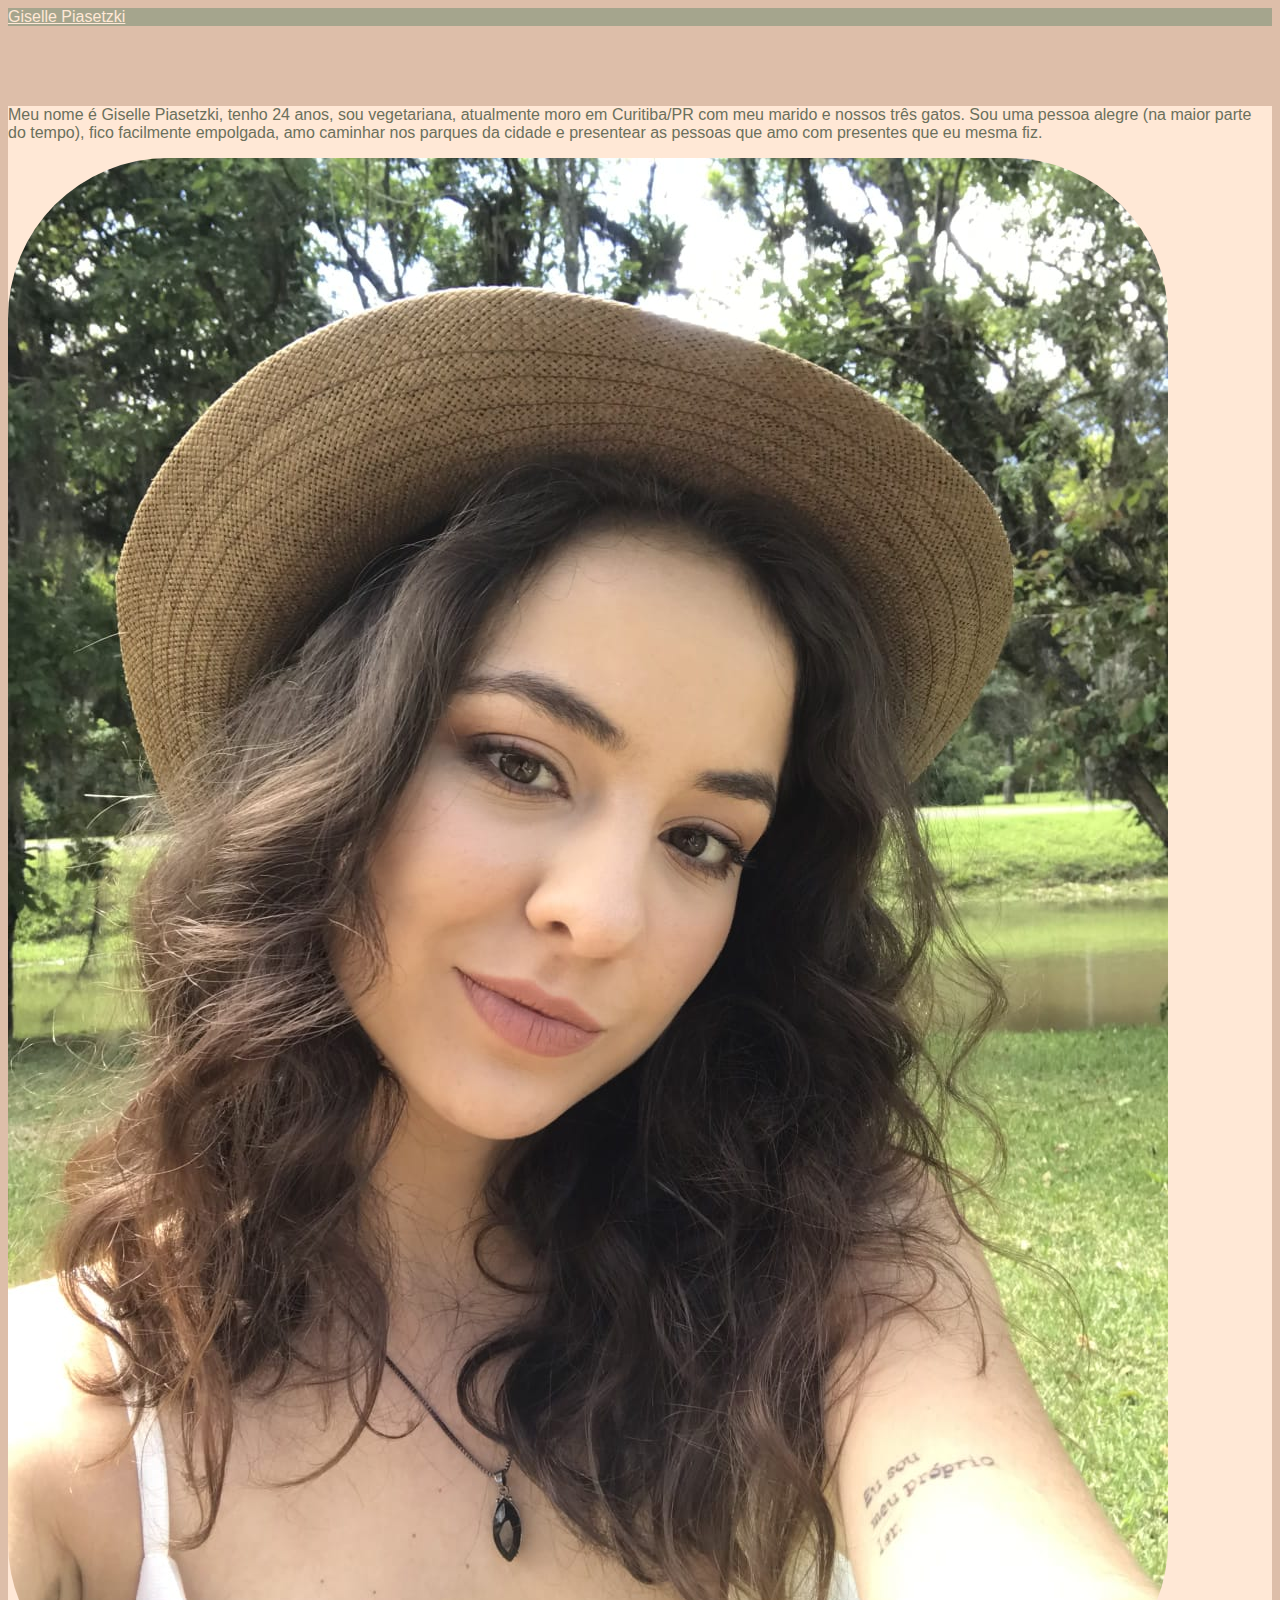
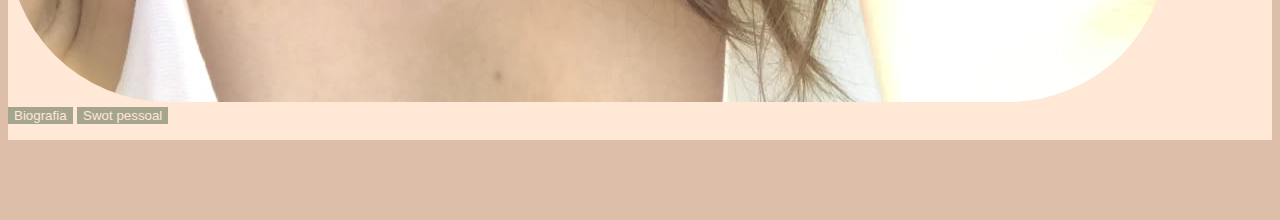
==== index.html @ a475bf97 "desafio encontro 1" ====
<!doctype html>
<html lang="pt-br">

<head>
    <meta charset="utf-8">
    <meta name="viewport" content="width=device-width, initial-scale=1">
    <link href="https://cdn.jsdelivr.net/npm/bootstrap@5.0.2/dist/css/bootstrap.min.css" rel="stylesheet"
        integrity="sha384-EVSTQN3/azprG1Anm3QDgpJLIm9Nao0Yz1ztcQTwFspd3yD65VohhpuuCOmLASjC" crossorigin="anonymous">
    <link rel="stylesheet" href="./CSS/style.css">
    <link rel="shortcut icon" href="./IMG/woman.png"/>
    <title>Giselle Piasetzki</title>
</head>

<body>
    <main>
        <header>
            <nav class="navbar navbar-expand-lg navbar-light bg-light">
                <div class="container-md">
                    <a class="navbar-brand" href="/index.html">Giselle Piasetzki</a>
                </div>
            </nav>
        </header>
        <div class="container">
            <div class="row row-cols-2">
                <div class="col">
                    <p class="fw-normal">Meu nome é Giselle Piasetzki, tenho 24 anos, sou vegetariana, atualmente moro em
                    Curitiba/PR com meu marido e nossos três gatos. Sou uma pessoa alegre (na maior parte do tempo),
                    fico facilmente empolgada, amo caminhar nos parques da cidade e presentear as pessoas que amo com
                    presentes que eu mesma fiz. </p>

                </div>
                <div class="col"><img src="./IMG/gisellepiasetzki.jpeg" class="img-fluid">
                </div>
            </div>
            <div class="row row-cols-1">
                <div class="d-grid gap-2">
                    <button class="btn btn-primary" type="button"><a href="/biografia.html"></a>Biografia</button>
                    <button class="btn btn-primary" type="button"><a href="/swotpessoal.html"></a>Swot pessoal</button>
                  </div>
            </div>
        </div>
    </main>
    <script src="https://cdn.jsdelivr.net/npm/bootstrap@5.0.2/dist/js/bootstrap.bundle.min.js"
        integrity="sha384-MrcW6ZMFYlzcLA8Nl+NtUVF0sA7MsXsP1UyJoMp4YLEuNSfAP+JcXn/tWtIaxVXM"
        crossorigin="anonymous"></script>
</body>
</html>
---- CSS/style.css ----
.navbar-light .navbar-brand{
    color: #FFE8D6;
}
.col{
    margin: auto;
}
.btn btn-primary {
    margin-top: 1rem;
    padding: 9rem;
}
.btn-primary {
    background-color: #A5A58D;
    color: #FFE8D6;
    border: none;
    margin-bottom: 1rem;
}
body{
    background-color: #DDBEA9;
    font-family: sans-serif;
    color: #6B705C;
}
img{
    border-radius: 10rem;
}

.bg-light {
    background-color: #A5A58D !important;
}
.btn-primary:active{
    background-color: #6B705C;
}
.btn-primary:hover{
    background-color: #6B705C
}

.container {
    background-color: #FFE8D6;
    margin: 5rem auto;
}

.item-botton {
    background-color: #A5A58D;
    color: #FFE8D6;
    border-radius: 1rem;
    margin: auto;
}

 .row {
   justify-content: center;
}
h3{
    background-color: #DDBEA9;
}
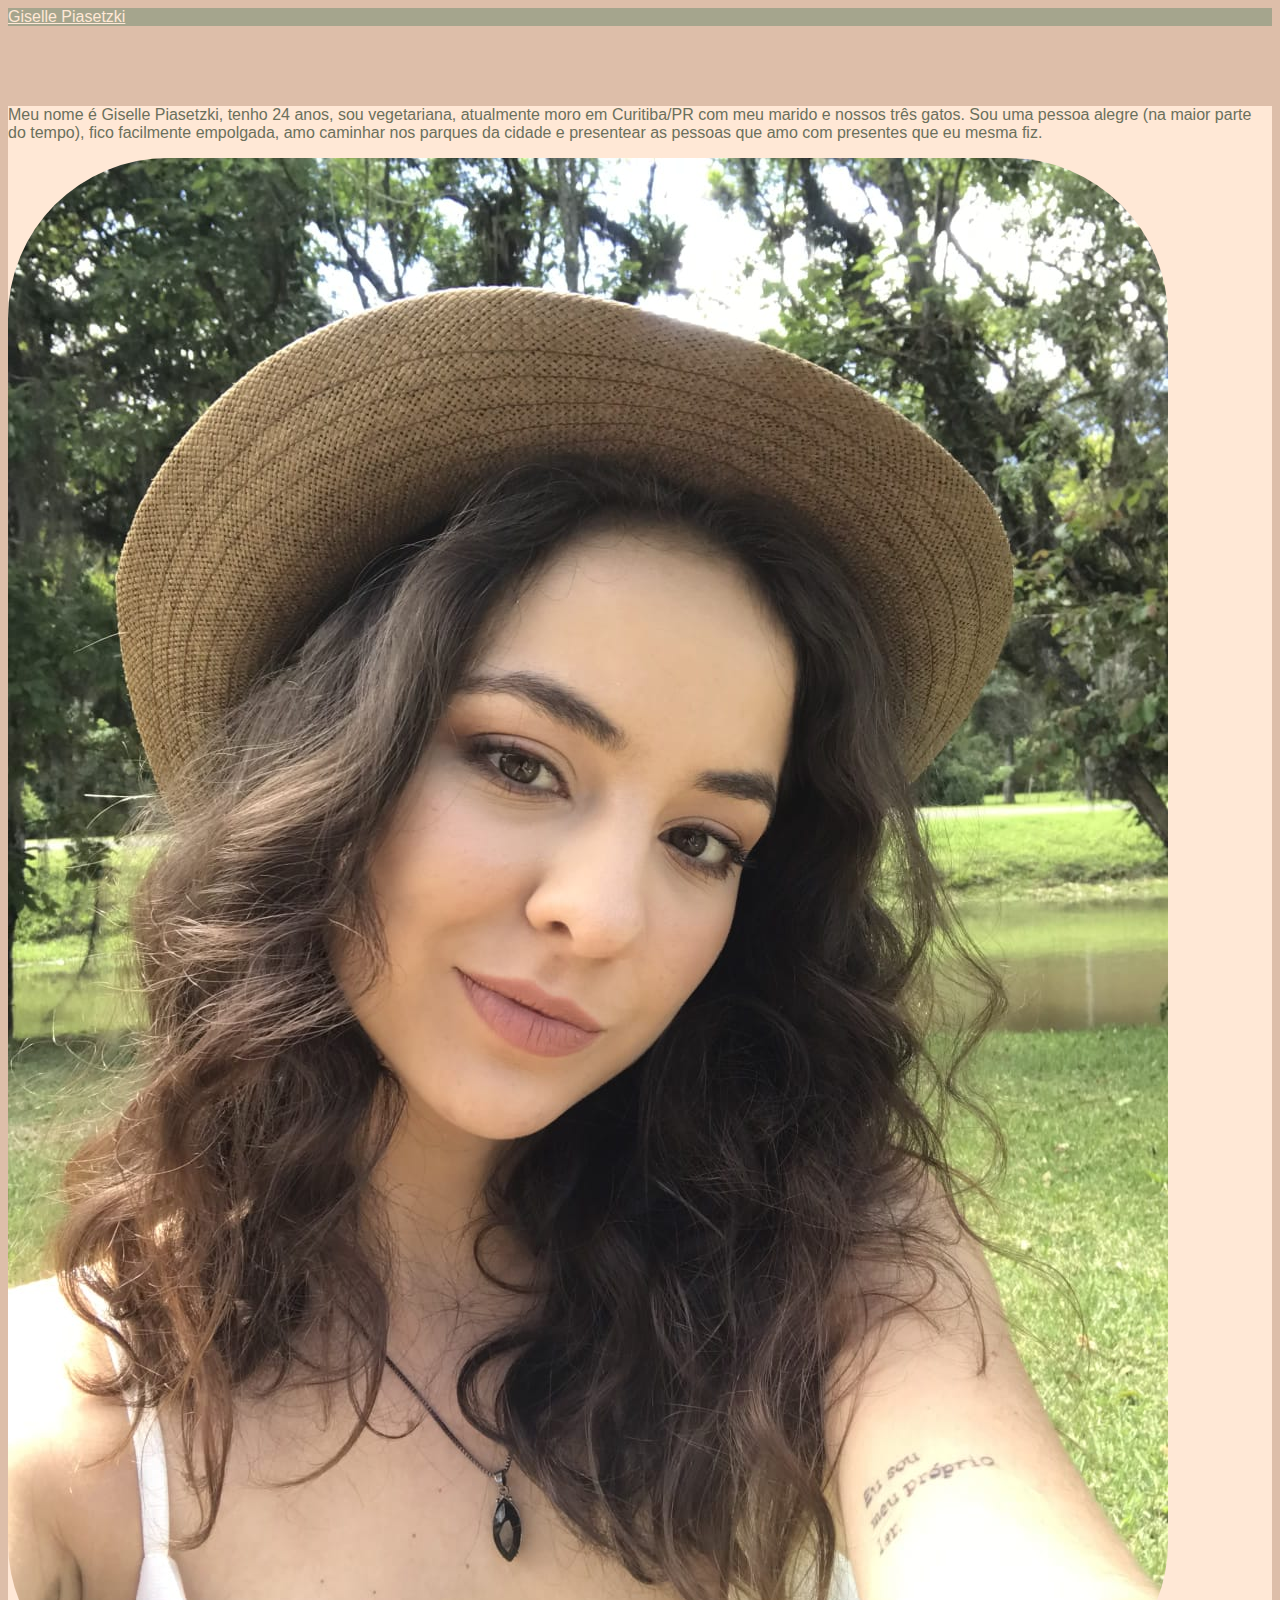
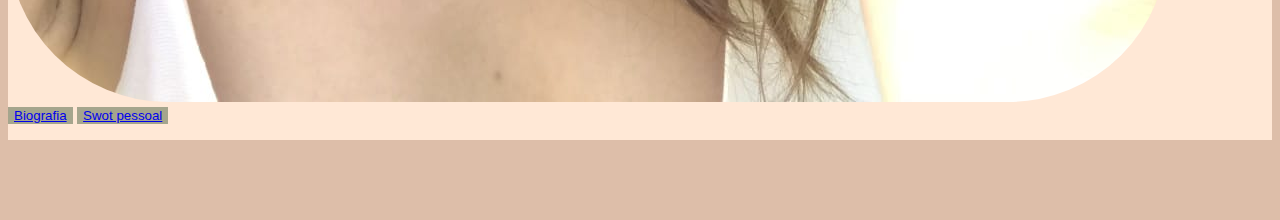
==== commit fd5a5c54: "arrumando ancora" ====
--- a/index.html
+++ b/index.html
@@ -34,8 +34,8 @@
             </div>
             <div class="row row-cols-1">
                 <div class="d-grid gap-2">
-                    <button class="btn btn-primary" type="button"><a href="/biografia.html"></a>Biografia</button>
-                    <button class="btn btn-primary" type="button"><a href="/swotpessoal.html"></a>Swot pessoal</button>
+                    <button class="btn btn-primary" type="button"><a href="./biografia.html" target="_blank">Biografia</a></button>
+                    <button class="btn btn-primary" type="button"><a href="./swotpessoal.html" target="_blank">Swot pessoal</a></button>
                   </div>
             </div>
         </div>
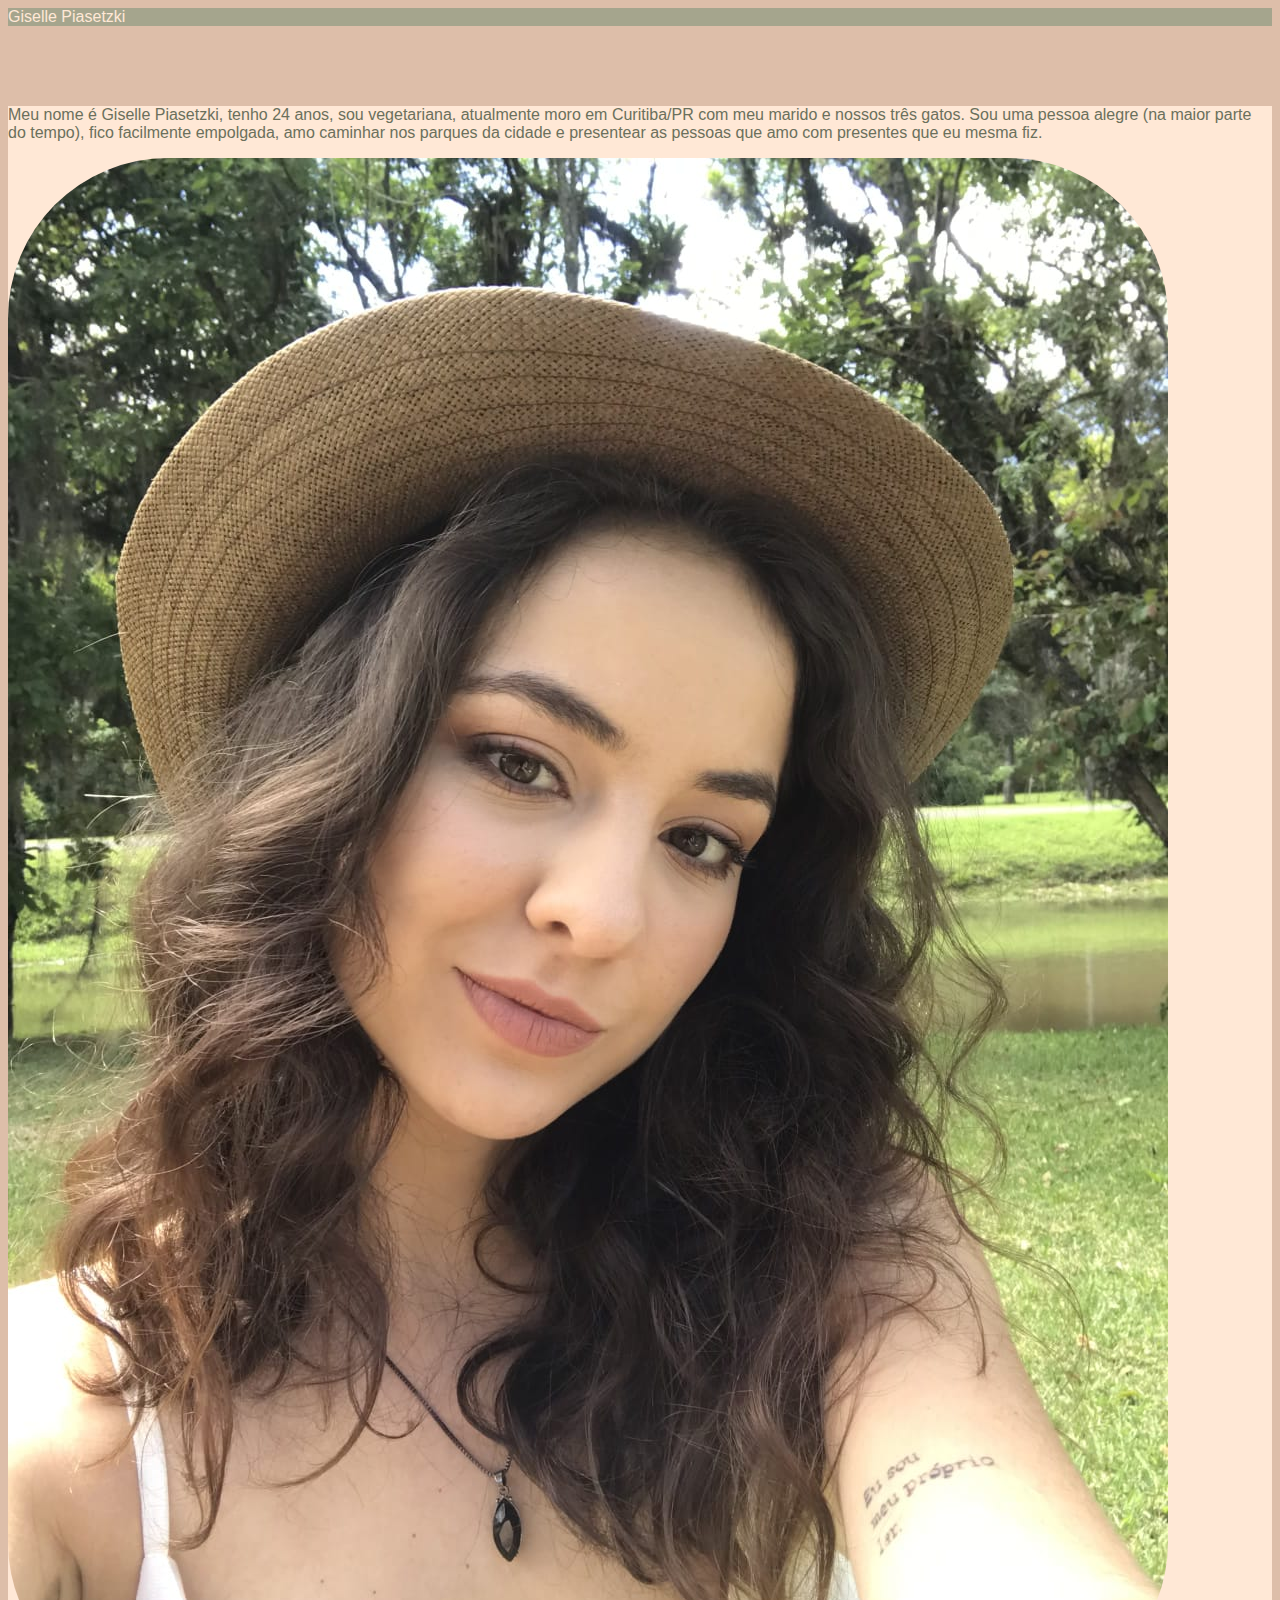
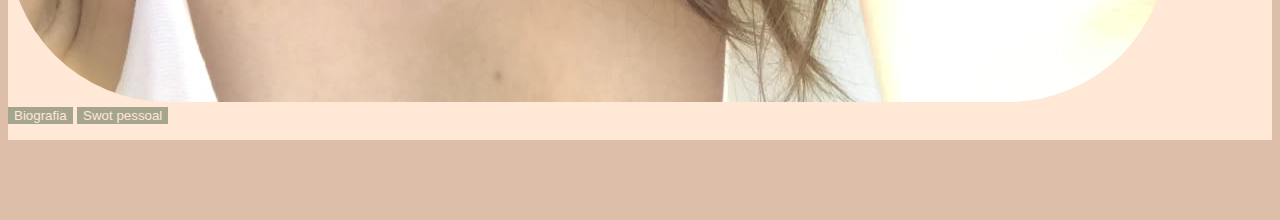
==== commit bdafa59d: "arrumando logo" ====
--- a/index.html
+++ b/index.html
@@ -16,7 +16,7 @@
         <header>
             <nav class="navbar navbar-expand-lg navbar-light bg-light">
                 <div class="container-md">
-                    <a class="navbar-brand" href="/index.html">Giselle Piasetzki</a>
+                    <a class="navbar-brand" href="./index.html">Giselle Piasetzki</a>
                 </div>
             </nav>
         </header>
--- a/CSS/style.css
+++ b/CSS/style.css
@@ -10,10 +10,18 @@
 }
 .btn-primary {
     background-color: #A5A58D;
-    color: #FFE8D6;
     border: none;
     margin-bottom: 1rem;
 }
+
+a {
+    text-decoration: none;
+    color: #FFE8D6;
+}
+a:hover{
+    color: #FFE8D6;
+}
+
 body{
     background-color: #DDBEA9;
     font-family: sans-serif;
